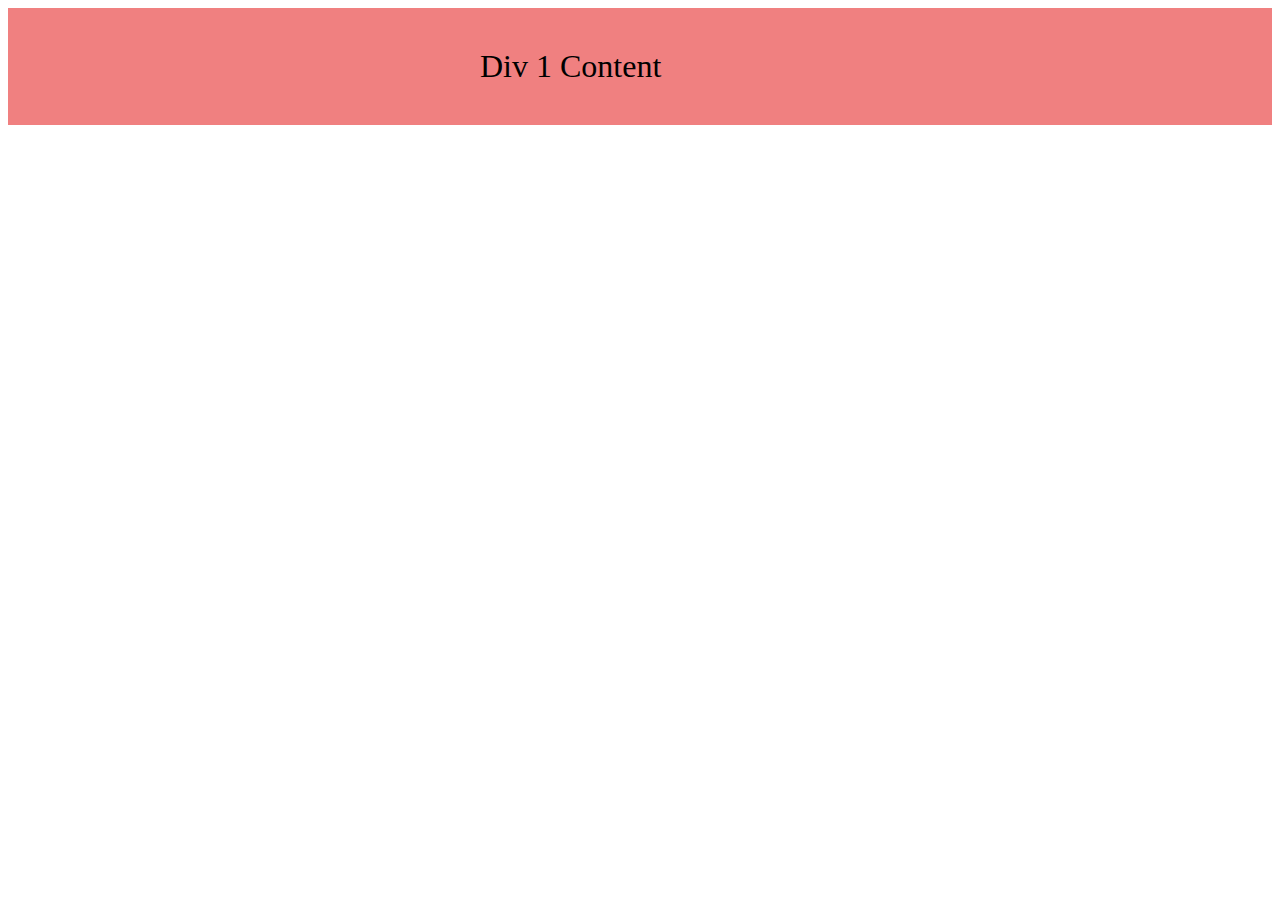
==== test.html @ 7259752b "update code" ====
<!DOCTYPE html>
<html lang="en">
  <head>
    <meta charset="UTF-8" />
    <meta name="viewport" content="width=device-width, initial-scale=1.0" />
    <title>Document</title>
    <style>
      /* Container for the slider */
      .slider-container {
        width: 100%;
        overflow: hidden; /* Hide overflow to show only one slide at a time */
        position: relative;
      }

      /* Slider holding the slides */
      .slider {
        display: flex;
        width: max-content; /* Allow the slider to fit all slides horizontally */
        animation: slideLoop 10s linear infinite; /* Looping animation */
      }

      /* Individual slides */
      .slide {
        min-width: 100%; /* Each slide takes up full width of the container */
        padding: 40px;
        text-align: center;
        font-size: 2rem;
        background-color: lightcoral; /* Customize as needed */
      }

      /* Keyframes for infinite scrolling */
      @keyframes slideLoop {
        0% {
          transform: translateX(0); /* Start at the first slide */
        }
        25% {
          transform: translateX(-100%); /* Move to the second slide */
        }
        50% {
          transform: translateX(-200%); /* Move to the third slide */
        }
        75% {
          transform: translateX(-300%); /* Move to the fourth slide */
        }
        100% {
          transform: translateX(0); /* Wrap back to the first slide */
        }
      }
    </style>
  </head>
  <body>
    <div class="slider-container">
      <div class="slider">
        <div class="slide">Div 1 Content</div>
        <div class="slide">Div 2 Content</div>
        <div class="slide">Div 1 Content</div>
        <!-- Duplicate for seamless loop -->
        <div class="slide">Div 2 Content</div>
        <!-- Duplicate for seamless loop -->
      </div>
    </div>
  </body>
</html>
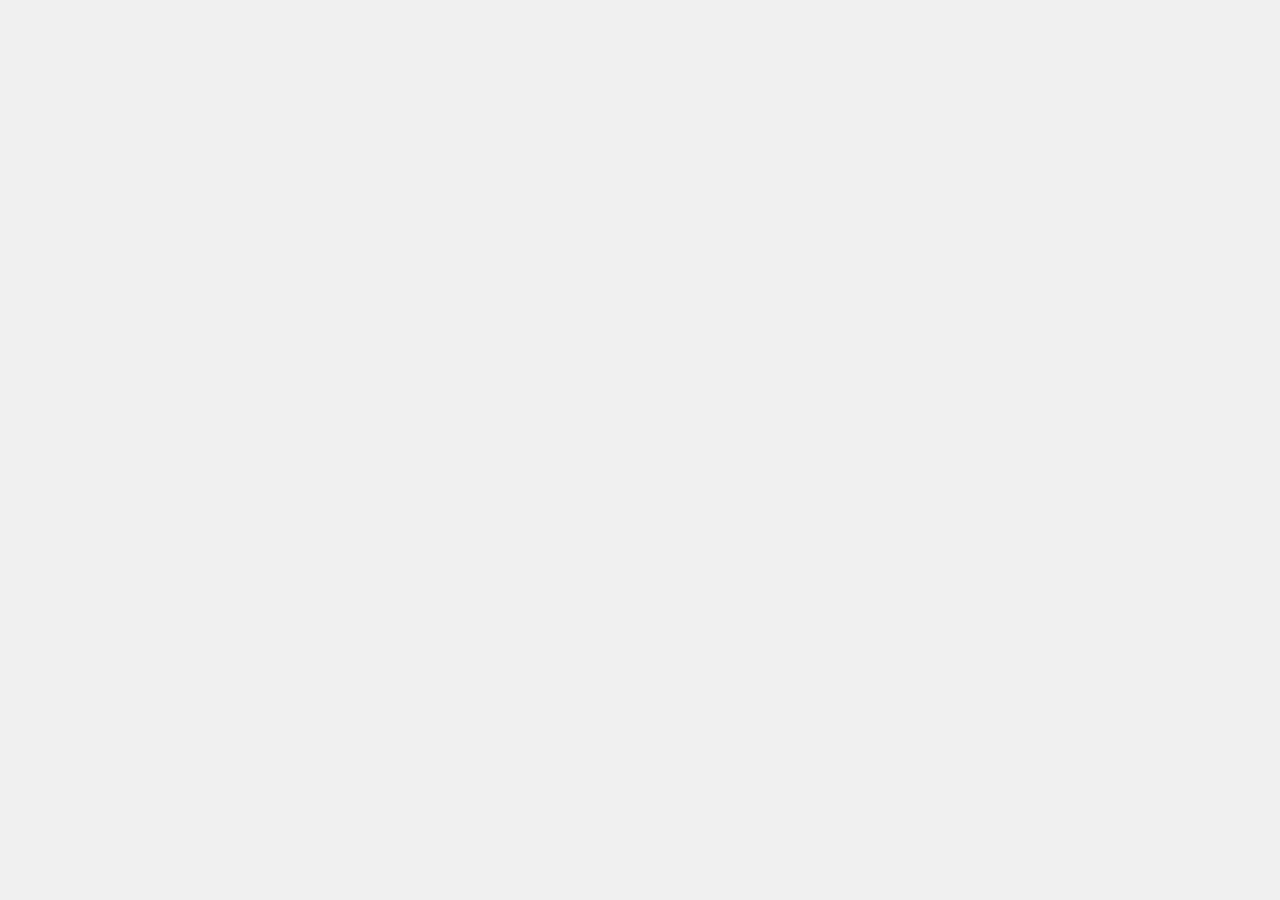
==== commit daa52f29: "update UI" ====
--- a/test.html
+++ b/test.html
@@ -5,59 +5,150 @@
     <meta name="viewport" content="width=device-width, initial-scale=1.0" />
     <title>Document</title>
     <style>
-      /* Container for the slider */
-      .slider-container {
-        width: 100%;
-        overflow: hidden; /* Hide overflow to show only one slide at a time */
-        position: relative;
+      /* style.css */
+      body {
+        display: flex;
+        justify-content: center;
+        align-items: center;
+        height: 100vh;
+        margin: 0;
+        background-color: #f0f0f0;
       }
 
-      /* Slider holding the slides */
-      .slider {
-        display: flex;
-        width: max-content; /* Allow the slider to fit all slides horizontally */
-        animation: slideLoop 10s linear infinite; /* Looping animation */
+      .slideshow-container {
+        overflow: hidden; /* Hide the overflowing images */
+        width: 100%;
+        max-width: 800px;
       }
 
-      /* Individual slides */
-      .slide {
-        min-width: 100%; /* Each slide takes up full width of the container */
-        padding: 40px;
-        text-align: center;
-        font-size: 2rem;
-        background-color: lightcoral; /* Customize as needed */
+      .slideshow {
+        display: flex;
+        align-items: center;
+        transition: transform 1s ease-in-out;
       }
 
-      /* Keyframes for infinite scrolling */
-      @keyframes slideLoop {
+      .slide {
+        width: 300px;
+        height: 500px;
+      }
+
+      .slide {
+        flex: 1 0 auto; /* Allow flex to shrink/grow automatically */
+        opacity: 0.5;
+        transition: transform 1s ease, opacity 1s ease;
+      }
+
+      .slide:nth-child(1) {
+        transform: scale(0.9);
+      }
+
+      .slide:nth-child(2) {
+        transform: scale(0.9);
+      }
+
+      .slide:nth-child(3) {
+        transform: scale(0.9);
+      }
+
+      .active {
+        transform: scale(1) !important;
+        opacity: 1;
+        z-index: 10;
+      }
+
+      .ourTeam_footer {
+        max-width: 100%;
+        width: 100%;
+        position: relative;
+        padding: 100px 0;
+        border-top: 1px solid var(--black-above);
+        border-bottom: 1px solid var(--black-above);
+        height: 200px;
+      }
+
+      .ourTeam_footer_text,
+      .ourTeam_footer_text2 {
+        font-weight: 400;
+        font-size: 8.75rem;
+        line-height: 74%;
+        letter-spacing: 0.1em;
+        text-transform: uppercase;
+        white-space: nowrap;
+        font-family: Abolition;
+        position: absolute;
+        top: 25%;
+        transform: translateY(-50%);
+        padding-left: 150px;
+        color: black;
+      }
+
+      .ourTeam_footer_text {
+        animation: textSlide 10s linear 0s infinite;
+        opacity: 0;
+      }
+
+      .ourTeam_footer_text2 {
+        animation: textSlide 10s linear 5s infinite;
+        opacity: 0;
+      }
+
+      @keyframes textSlide {
         0% {
-          transform: translateX(0); /* Start at the first slide */
+          transform: translateX(100%);
+          opacity: 1;
         }
-        25% {
-          transform: translateX(-100%); /* Move to the second slide */
-        }
-        50% {
-          transform: translateX(-200%); /* Move to the third slide */
-        }
-        75% {
-          transform: translateX(-300%); /* Move to the fourth slide */
-        }
+
         100% {
-          transform: translateX(0); /* Wrap back to the first slide */
+          transform: translateX(-100%);
+          opacity: 1;
         }
       }
     </style>
   </head>
   <body>
-    <div class="slider-container">
-      <div class="slider">
-        <div class="slide">Div 1 Content</div>
-        <div class="slide">Div 2 Content</div>
-        <div class="slide">Div 1 Content</div>
-        <!-- Duplicate for seamless loop -->
-        <div class="slide">Div 2 Content</div>
-        <!-- Duplicate for seamless loop -->
+    <!-- <div class="slideshow-container">
+      <div class="slideshow">
+        <img src="./img/library-1.jpg" alt="Image 1" class="slide" />
+        <img src="./img/library-2.jpg" alt="Image 2" class="slide" />
+        <img src="./img/library-3.jpg" alt="Image 3" class="slide active" />
       </div>
+    </div> -->
+
+    <div class="ourTeam_footer">
+      <div class="ourTeam_footer_text">We bring you the best products</div>
+      <div class="ourTeam_footer_text2">We bring you the best products</div>
     </div>
+
+    <script>
+      const slides = document.querySelectorAll(".slide");
+      const totalSlides = slides.length;
+      let currentIndex = slides.length;
+
+      function moveSlide(index) {
+        const slideshow = document.querySelector(".slideshow");
+
+        // Update sizes and opacity of slides
+        slides.forEach((slide, i) => {
+          slide.classList.remove("active");
+          slide.style.transform = `scale(${0.5 + (i - index + 1) * 0.1})`; // Increase size based on position
+          slide.style.opacity = i === index ? 1 : 0.5;
+        });
+
+        // Set the current slide as active
+        slides[index].classList.add("active");
+      }
+
+      function nextSlide() {
+        currentIndex = (currentIndex - 1) % totalSlides;
+        moveSlide(currentIndex);
+      }
+
+      setInterval(nextSlide, 5000); // Change slide every 2 seconds
+
+      // Initial display of the first slide
+      moveSlide(currentIndex);
+    </script>
   </body>
 </html>
+
+<!-- slideshow.style.transform = `translateX(${index * 10}%)`; -->
